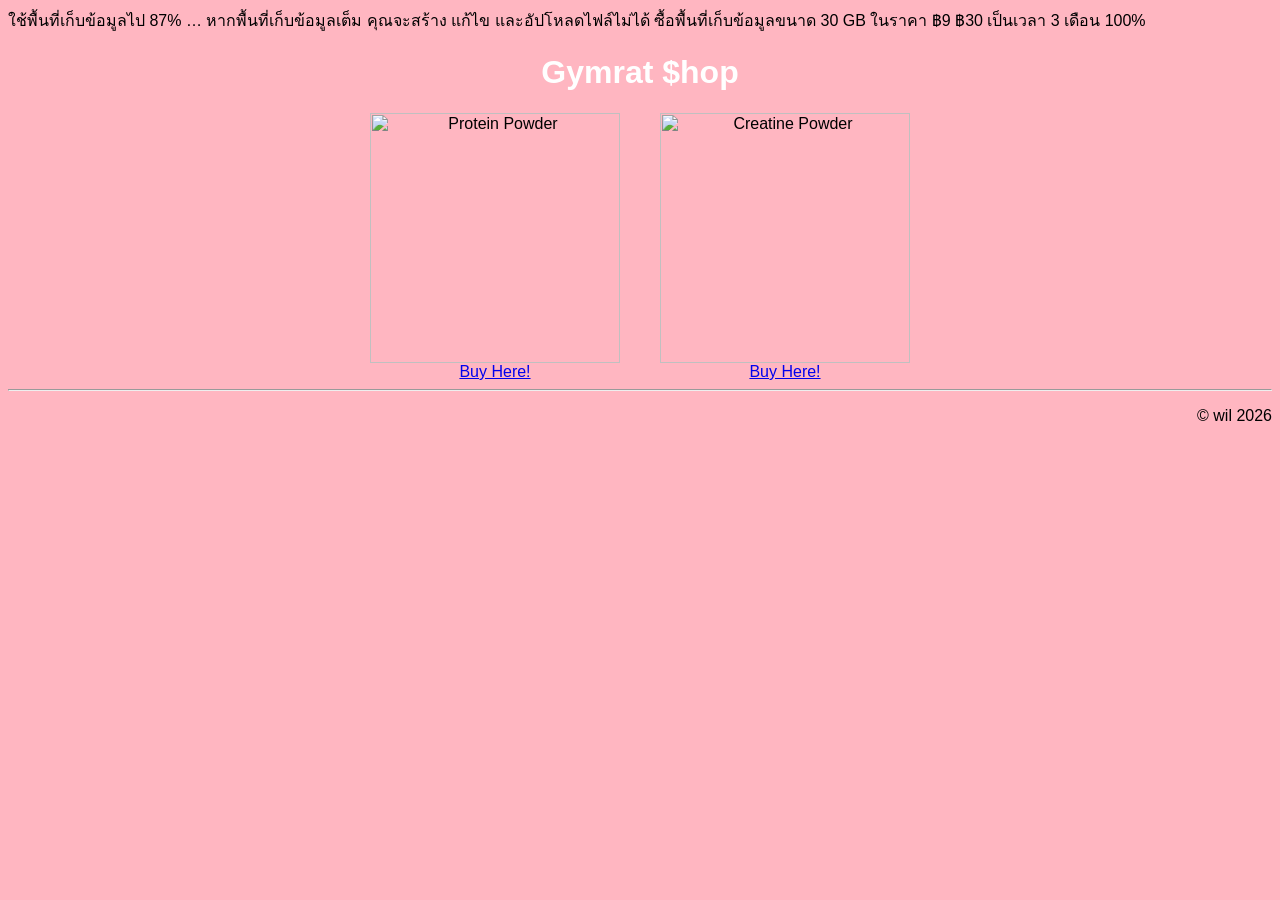
==== cell01/ex04/basics.html @ 7f197c5e "basic html" ====
ใช้พื้นที่เก็บข้อมูลไป 87% … หากพื้นที่เก็บข้อมูลเต็ม คุณจะสร้าง แก้ไข และอัปโหลดไฟล์ไม่ได้ ซื้อพื้นที่เก็บข้อมูลขนาด 30 GB ในราคา ฿9 ฿30 เป็นเวลา 3 เดือน
100%
<!DOCTYPE html>
<html lang="en">
<head>
    <meta charset="UTF-8">
    <meta name="viewport" content="width=device-width, initial-scale=1.0">
    <title>Basics</title>
    <style>
        body {
            background-color: #ffb6c1;
            font-family: Arial, sans-serif;
        }
        h1 {
            text-align: center;
            color: white;
        }
        .products {
            display: flex;
            justify-content: center;
            gap: 40px;
        }
        .product {
            text-align: center;
        }
        .product img {
            width: 250px; 
            height: auto;
        }
        p {
            text-align: right;
        }
    </style>
</head>
<body>
    <h1>Gymrat $hop</h1>
    <div class="products">
        <div class="product">
            <img src="https://m.media-amazon.com/images/I/61yir-8+8JL._UF1000,1000_QL80_.jpg" alt="Protein Powder">
            <br>
            <a href="https://www.amazon.in/Nutrition-Standard-Chocolate-Recovery-Vegetarian/dp/B0DB1H9ZYR">Buy Here!</a>
        </div>
        <div class="product">
            <img src="https://encrypted-tbn0.gstatic.com/images?q=tbn:ANd9GcRMwjYxkbDbZUBcXYV05aUNVstBtXc-zv-jBw&s" alt="Creatine Powder">
            <br>
            <a href="https://www.walmart.com/ip/Optimum-Nutrition-Micronized-Creatine-Powder-Unflavored-60-Servings/17235783">Buy Here!</a>
        </div>
    </div>
    <hr>
    <p>© wil 2026 </p>
</body>
</html>
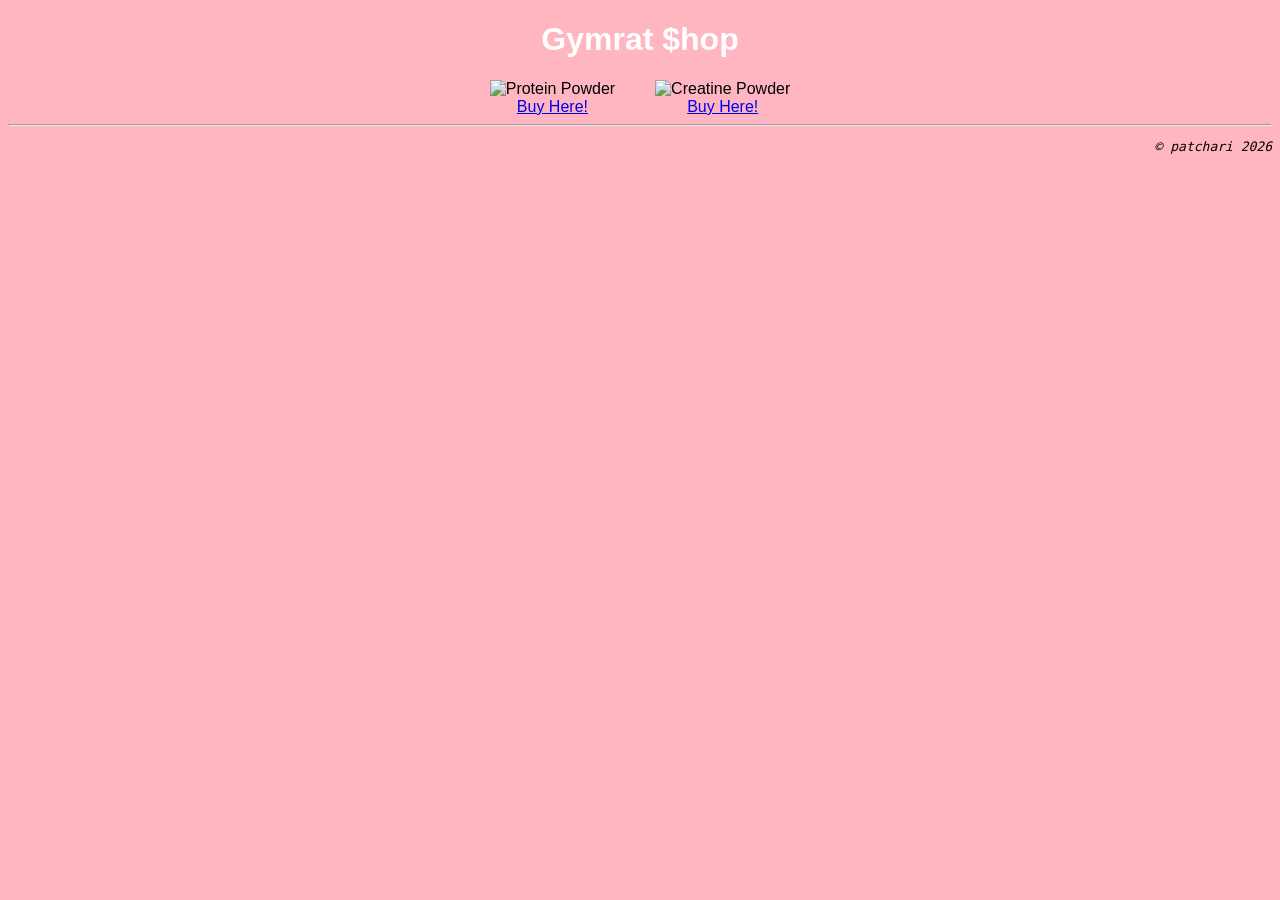
==== commit 0476981e: "add cell02, cell03 and updates files" ====
--- a/cell01/ex04/basics.html
+++ b/cell01/ex04/basics.html
@@ -1,5 +1,3 @@
-ใช้พื้นที่เก็บข้อมูลไป 87% … หากพื้นที่เก็บข้อมูลเต็ม คุณจะสร้าง แก้ไข และอัปโหลดไฟล์ไม่ได้ ซื้อพื้นที่เก็บข้อมูลขนาด 30 GB ในราคา ฿9 ฿30 เป็นเวลา 3 เดือน
-100%
 <!DOCTYPE html>
 <html lang="en">
 <head>
@@ -29,6 +27,8 @@
         }
         p {
             text-align: right;
+            font-style: italic;      
+            font-family: monospace;
         }
     </style>
 </head>
@@ -47,6 +47,6 @@
         </div>
     </div>
     <hr>
-    <p>© wil 2026 </p>
+    <p>© patchari 2026 </p>
 </body>
 </html>
